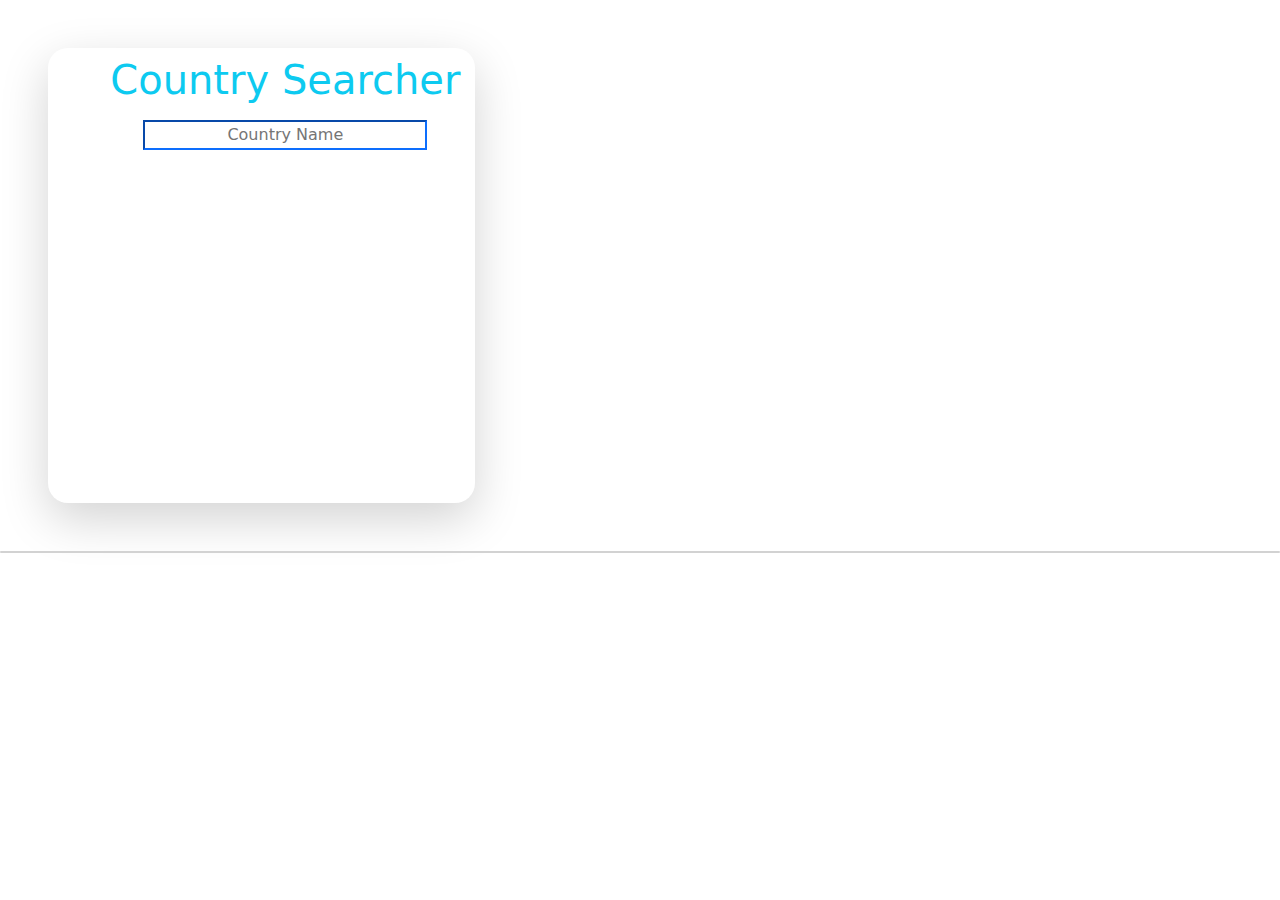
==== index.html @ 06643c1c "delete 2162 files and update 2 files" ====
<!DOCTYPE html>
<html lang="en">
<head>
    <meta charset="UTF-8">
    <meta name="viewport" content="width=device-width, initial-scale=1.0">
    <title>Document</title>
    <link rel="stylesheet" href="style.css">
    <link rel="stylesheet" href="bootstrap-5.3.2-dist/bootstrap-5.3.2-dist/css/bootstrap.css">
</head>
<body>
    <div class="col-lg-4 col-12 mx-5 my-5 ps-5 shadow-lg" style="height: 455px; border-radius: 20px; overflow:scroll">
        <div class="text-center">
            <h1 class="text-info py-2 text-center">Country Searcher</h1>
            <input type="text" placeholder="Country Name" class="shadow-none text-center col-9 border-primary" id="inputSearch">
        </div>
        <div class="scrollable-container text-light col-lg-12">
            <div id="resultsContainer" class="text-body-tertiary" style="cursor: pointer;">
            </div>
        </div>
    </div>

    <div class="card-container">
        <div class="card" id="card">

        </div>
    </div>
    <script src="script.js"></script>
</body>
</html>
---- style.css ----
#inputSearch{
  text-transform: capitalize;
  align-items: center;
  justify-content: center;
  width: 75%;
  margin: 0 auto;
}
/* .scrollable-container {
    width: 565px;
    max-height: 300px;
    overflow-y: auto;
    margin-top: 30px;
    border: 2px solid rebeccapurple;
}
::-webkit-scrollbar {
    width: 7px
  }
  
  ::-webkit-scrollbar-track {
    background:rebeccapurple;
  }
  ::-webkit-scrollbar-thumb {
    background: gold;
} */
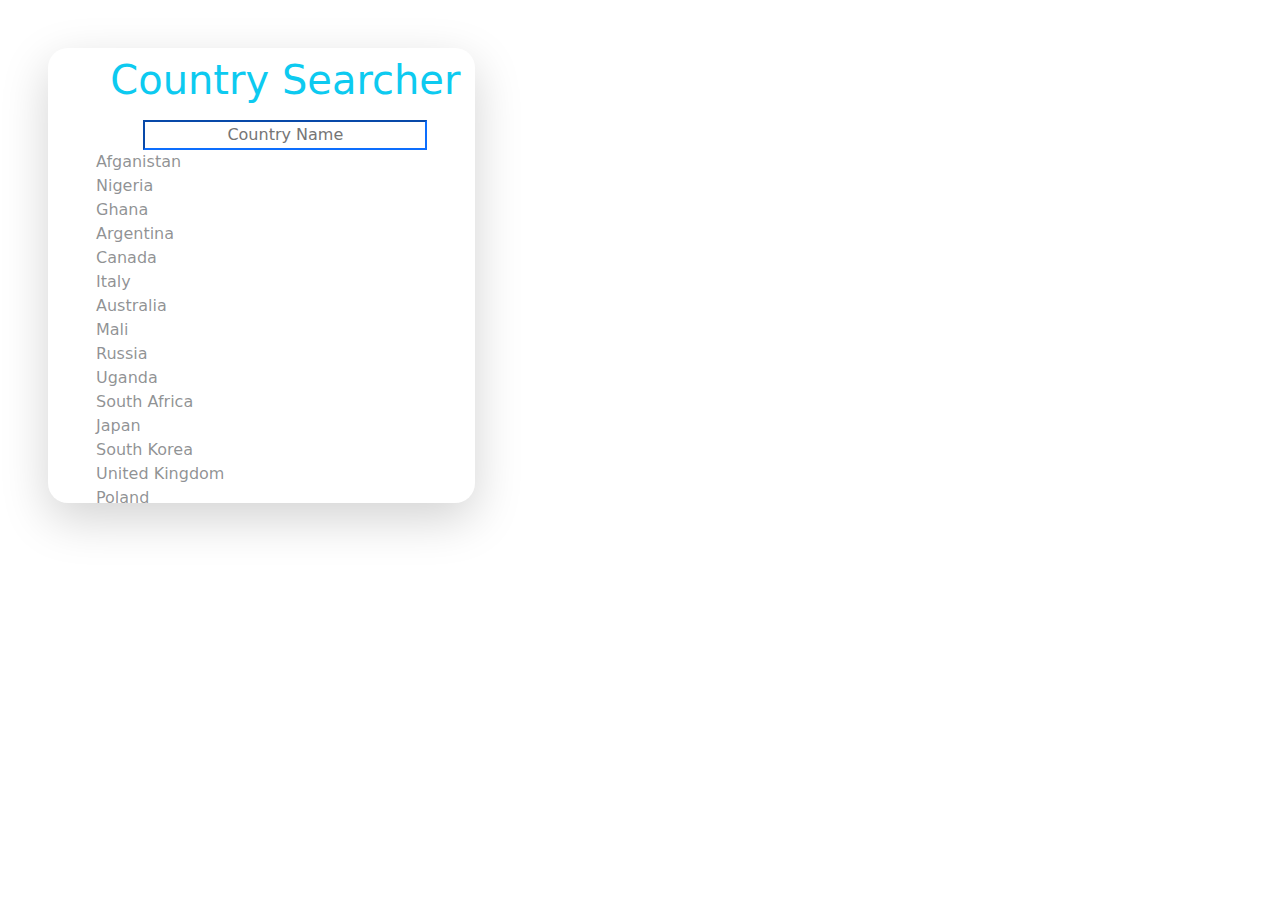
==== commit 07b90b6d: "update index.html and script.js" ====
--- a/index.html
+++ b/index.html
@@ -13,15 +13,19 @@
             <h1 class="text-info py-2 text-center">Country Searcher</h1>
             <input type="text" placeholder="Country Name" class="shadow-none text-center col-9 border-primary" id="inputSearch">
         </div>
+    
         <div class="scrollable-container text-light col-lg-12">
             <div id="resultsContainer" class="text-body-tertiary" style="cursor: pointer;">
             </div>
         </div>
     </div>
-
-    <div class="card-container">
-        <div class="card" id="card">
-
+    
+    <div class="col-lg-6 col-md-6 col-12 container mt-5 text-light" style="display: none;" id="count">
+        <div id="countryCard" style="display: block;">
+                <h5 id="resultItems"></h5>
+                <p id="countryCategory"></p>
+                <p id="countryInfo"></p>
+        </div>
         </div>
     </div>
     <script src="script.js"></script>
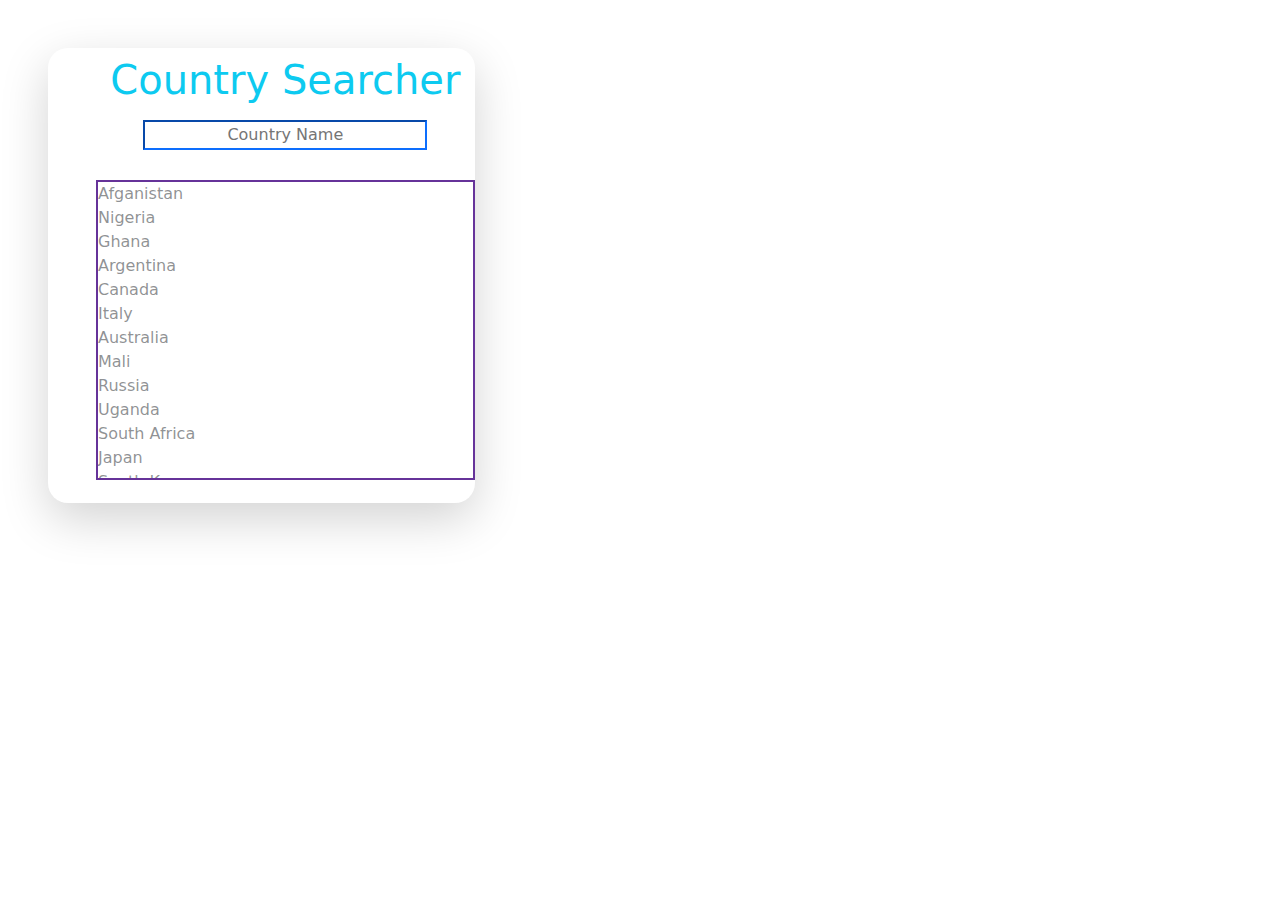
==== commit be1c6fe0: "update index.html, script.js and style.css" ====
--- a/index.html
+++ b/index.html
@@ -8,20 +8,21 @@
     <link rel="stylesheet" href="bootstrap-5.3.2-dist/bootstrap-5.3.2-dist/css/bootstrap.css">
 </head>
 <body>
-    <div class="col-lg-4 col-12 mx-5 my-5 ps-5 shadow-lg" style="height: 455px; border-radius: 20px; overflow:scroll">
+    <div class="col-lg-4 col-12 mx-5 my-5 ps-5 shadow-lg" style="height: 455px; border-radius: 20px;">
         <div class="text-center">
             <h1 class="text-info py-2 text-center">Country Searcher</h1>
             <input type="text" placeholder="Country Name" class="shadow-none text-center col-9 border-primary" id="inputSearch">
         </div>
     
         <div class="scrollable-container text-light col-lg-12">
-            <div id="resultsContainer" class="text-body-tertiary" style="cursor: pointer;">
+            <div id="resultsContainer" class="text-body-tertiary">
             </div>
         </div>
     </div>
     
     <div class="col-lg-6 col-md-6 col-12 container mt-5 text-light" style="display: none;" id="count">
         <div id="countryCard" style="display: block;">
+                <div id="imgShow"></div>
                 <h5 id="resultItems"></h5>
                 <p id="countryCategory"></p>
                 <p id="countryInfo"></p>
--- a/style.css
+++ b/style.css
@@ -5,7 +5,7 @@
   width: 75%;
   margin: 0 auto;
 }
-/* .scrollable-container {
+.scrollable-container {
     width: 565px;
     max-height: 300px;
     overflow-y: auto;
@@ -21,6 +21,6 @@
   }
   ::-webkit-scrollbar-thumb {
     background: gold;
-} */
+}
 
   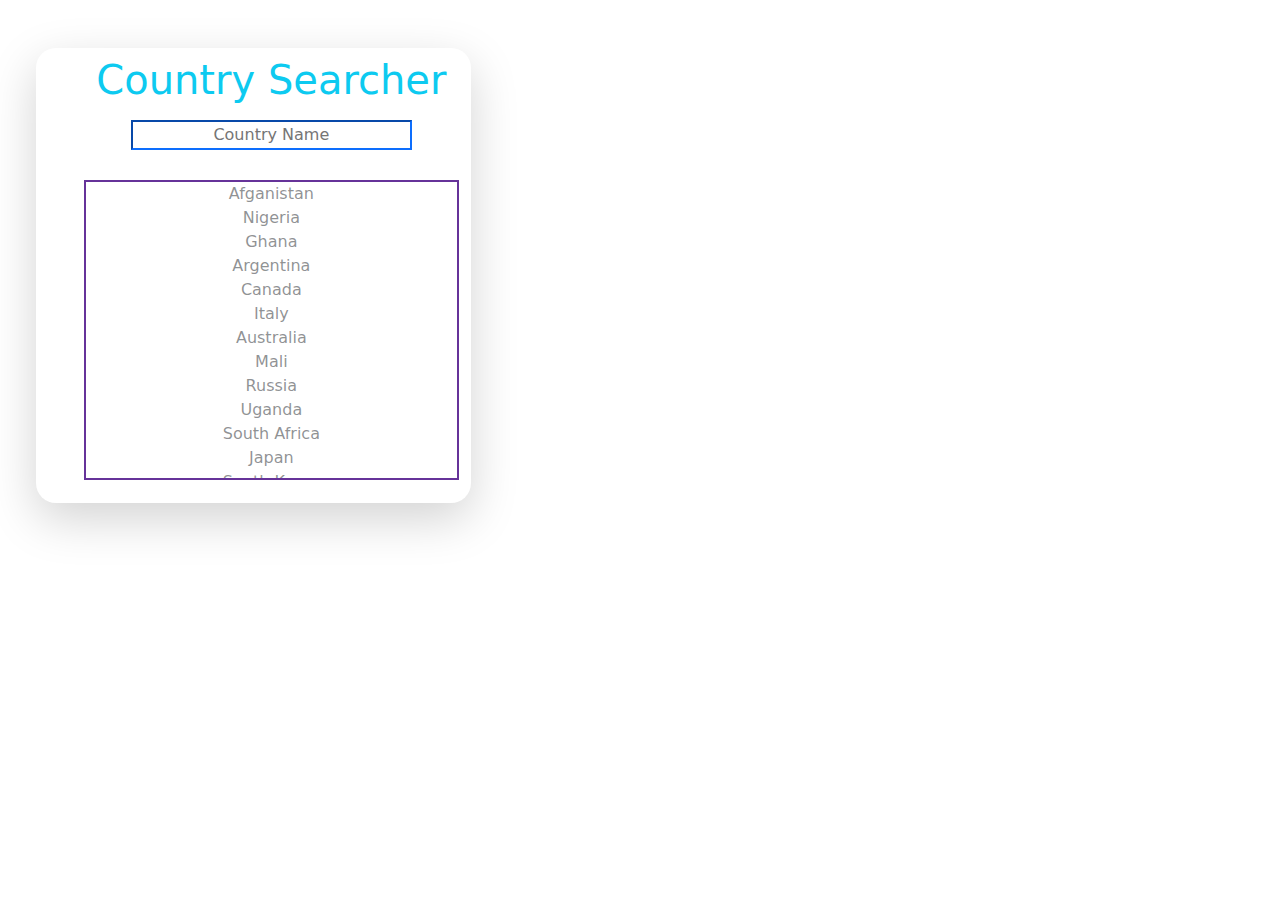
==== commit f74fdd7d: "update index.html and script.js" ====
--- a/index.html
+++ b/index.html
@@ -8,6 +8,7 @@
     <link rel="stylesheet" href="bootstrap-5.3.2-dist/bootstrap-5.3.2-dist/css/bootstrap.css">
 </head>
 <body>
+<div class="text-center row">
     <div class="col-lg-4 col-12 mx-5 my-5 ps-5 shadow-lg" style="height: 455px; border-radius: 20px;">
         <div class="text-center">
             <h1 class="text-info py-2 text-center">Country Searcher</h1>
@@ -20,15 +21,16 @@
         </div>
     </div>
     
-    <div class="col-lg-6 col-md-6 col-12 container mt-5 text-light" style="display: none;" id="count">
+    <div class="col-lg-4 col-md-4 col-12 container mt-5 text-black" style="display: none;" id="count">
         <div id="countryCard" style="display: block;">
-                <div id="imgShow"></div>
+                <!-- <div id="imgShow"></div> -->
                 <h5 id="resultItems"></h5>
                 <p id="countryCategory"></p>
                 <p id="countryInfo"></p>
         </div>
         </div>
     </div>
+</div>
     <script src="script.js"></script>
 </body>
 </html>